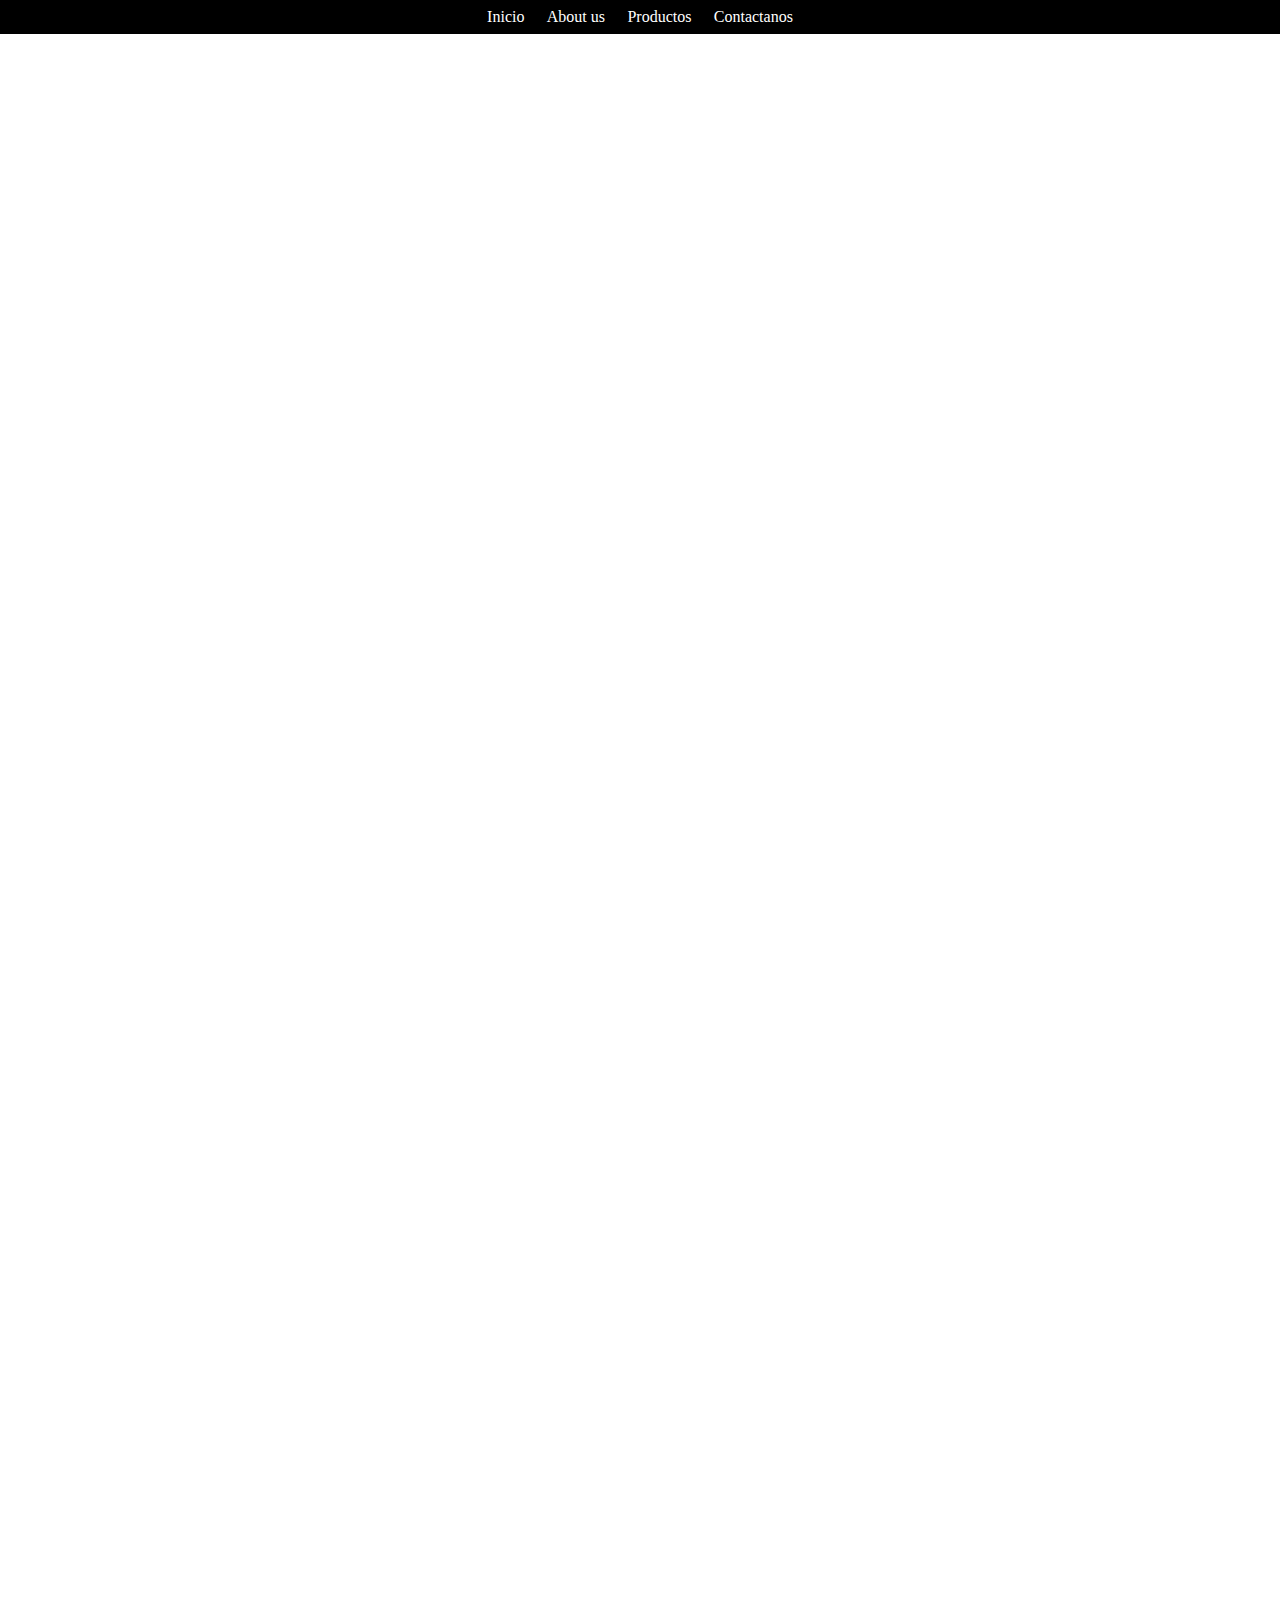
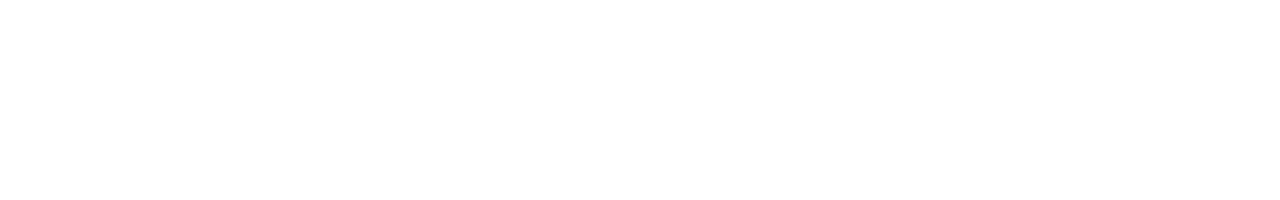
==== Positioning_Fixed/index.html @ fb631f97 "adding positioning_fixed" ====
<!DOCTYPE html>
<html lang="en">
  <head>
    <meta charset="UTF-8" />
    <meta name="viewport" content="width=device-width, initial-scale=1.0" />
    <title>Document</title>
    <link rel="stylesheet" href="styles.css" />
  </head>
  <body>
    <nav class="nav">
        <ul class="menu">
            <li class="item">Inicio</li>
            <li class="item">About us</li>
            <li class="item">Productos</li>
            <li class="item">Contactanos</li>
        </ul>
    </nav>
    
  </body>
</html>
---- Positioning_Fixed/styles.css ----
*{
    margin: 0;
    padding: 0;
}

body{
    min-height:200vh;
}


.menu {
    background-color: black;
    color: white;
    display: flex;
    justify-content: center;
    list-style: none;
}

.item{
    display: inline-block;
    padding: .5rem .7rem;
}
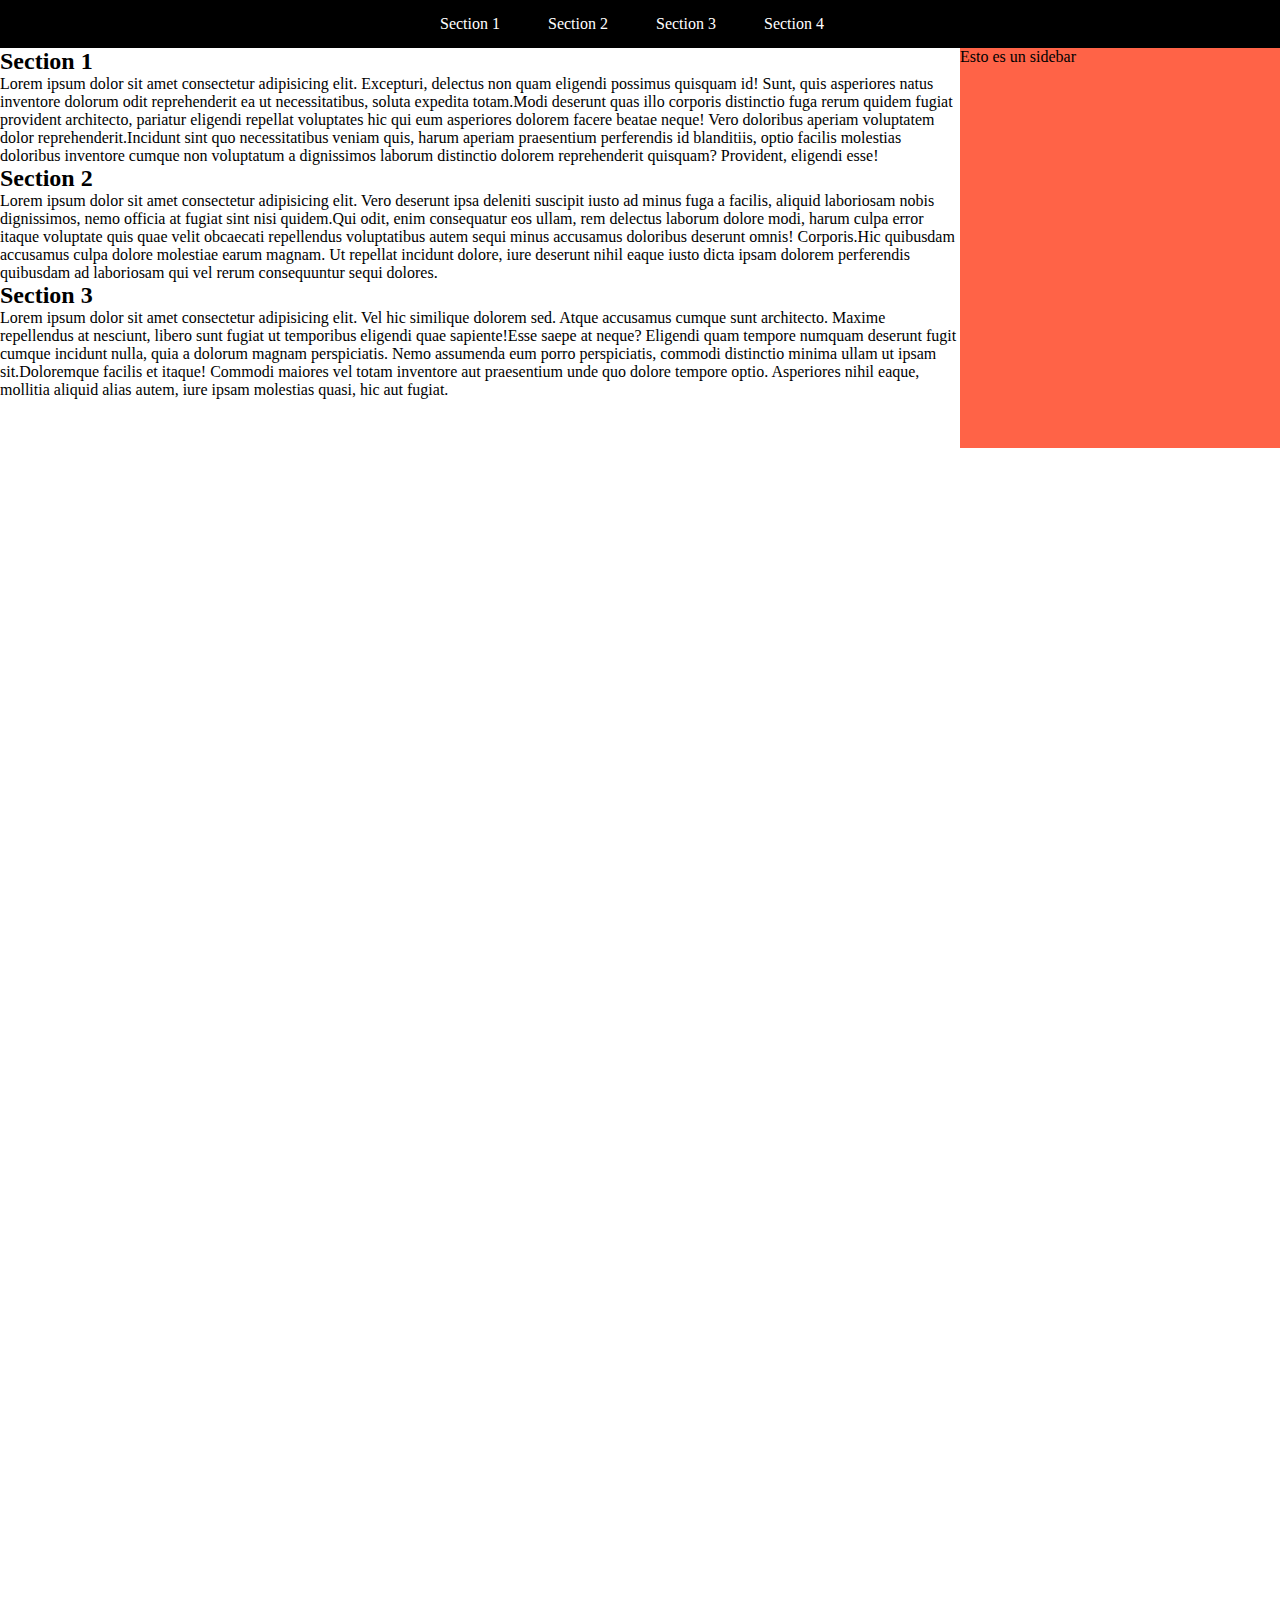
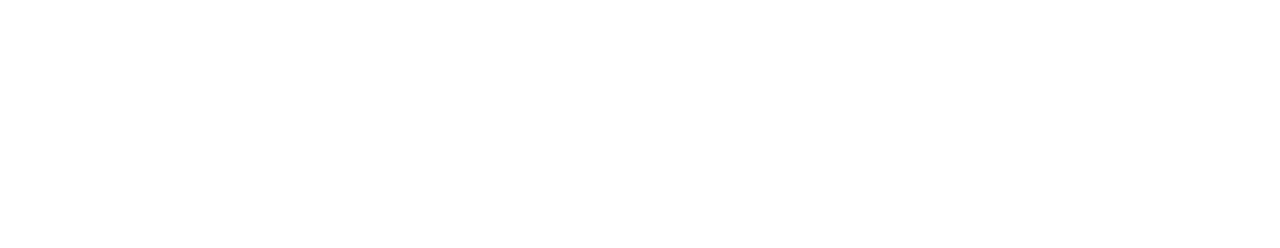
==== commit a573a6bb: "positioning_fixed finalized" ====
--- a/Positioning_Fixed/index.html
+++ b/Positioning_Fixed/index.html
@@ -7,14 +7,87 @@
     <link rel="stylesheet" href="styles.css" />
   </head>
   <body>
-    <nav class="nav">
-        <ul class="menu">
-            <li class="item">Inicio</li>
-            <li class="item">About us</li>
-            <li class="item">Productos</li>
-            <li class="item">Contactanos</li>
-        </ul>
+    <nav class="header">
+      <ul class="menu">
+        <li><a href="#section-1">Section 1</a></li>
+        <li><a href="#section-2">Section 2</a></li>
+        <li><a href="#section-3">Section 3</a></li>
+        <li><a href="#section-4">Section 4</a></li>
+      </ul>
     </nav>
-    
+
+    <div class="container">
+      <main>
+        <section id="section-1">
+          <h2>Section 1</h2>
+          <p>
+            <span
+              >Lorem ipsum dolor sit amet consectetur adipisicing elit. Excepturi,
+              delectus non quam eligendi possimus quisquam id! Sunt, quis asperiores
+              natus inventore dolorum odit reprehenderit ea ut necessitatibus,
+              soluta expedita totam.</span
+            ><span
+              >Modi deserunt quas illo corporis distinctio fuga rerum quidem fugiat
+              provident architecto, pariatur eligendi repellat voluptates hic qui
+              eum asperiores dolorem facere beatae neque! Vero doloribus aperiam
+              voluptatem dolor reprehenderit.</span
+            ><span
+              >Incidunt sint quo necessitatibus veniam quis, harum aperiam
+              praesentium perferendis id blanditiis, optio facilis molestias
+              doloribus inventore cumque non voluptatum a dignissimos laborum
+              distinctio dolorem reprehenderit quisquam? Provident, eligendi
+              esse!</span
+            >
+          </p>
+        </section>
+        <section id="section-2">
+          <h2>Section 2</h2>
+          <p>
+            <span
+              >Lorem ipsum dolor sit amet consectetur adipisicing elit. Vero
+              deserunt ipsa deleniti suscipit iusto ad minus fuga a facilis, aliquid
+              laboriosam nobis dignissimos, nemo officia at fugiat sint nisi
+              quidem.</span
+            ><span
+              >Qui odit, enim consequatur eos ullam, rem delectus laborum dolore
+              modi, harum culpa error itaque voluptate quis quae velit obcaecati
+              repellendus voluptatibus autem sequi minus accusamus doloribus
+              deserunt omnis! Corporis.</span
+            ><span
+              >Hic quibusdam accusamus culpa dolore molestiae earum magnam. Ut
+              repellat incidunt dolore, iure deserunt nihil eaque iusto dicta ipsam
+              dolorem perferendis quibusdam ad laboriosam qui vel rerum consequuntur
+              sequi dolores.</span
+            >
+          </p>
+        </section>
+        <section id="section-3">
+          <h2>Section 3</h2>
+          <p>
+            <span
+              >Lorem ipsum dolor sit amet consectetur adipisicing elit. Vel hic
+              similique dolorem sed. Atque accusamus cumque sunt architecto. Maxime
+              repellendus at nesciunt, libero sunt fugiat ut temporibus eligendi
+              quae sapiente!</span
+            ><span
+              >Esse saepe at neque? Eligendi quam tempore numquam deserunt fugit
+              cumque incidunt nulla, quia a dolorum magnam perspiciatis. Nemo
+              assumenda eum porro perspiciatis, commodi distinctio minima ullam ut
+              ipsam sit.</span
+            ><span
+              >Doloremque facilis et itaque! Commodi maiores vel totam inventore aut
+              praesentium unde quo dolore tempore optio. Asperiores nihil eaque,
+              mollitia aliquid alias autem, iure ipsam molestias quasi, hic aut
+              fugiat.</span
+            >
+          </p>
+        </section>
+      </main>
+      <aside>
+        <div class="sidebar">
+          Esto es un sidebar
+        </div>
+      </aside>
+    </div>
   </body>
 </html>
--- a/Positioning_Fixed/styles.css
+++ b/Positioning_Fixed/styles.css
@@ -5,18 +5,57 @@
 
 body{
     min-height:200vh;
+    margin-top: 3rem;
 }
 
+.header{
+    display: flex;
+    justify-content: center;
+    align-items: center;
+    width: 100%;
+    background-color: black;
+    position: fixed;
+    top: 0;
+    height: 3rem;
+}
 
 .menu {
-    background-color: black;
-    color: white;
+   
     display: flex;
-    justify-content: center;
     list-style: none;
+    
 }
 
-.item{
+a{
     display: inline-block;
-    padding: .5rem .7rem;
+    color: white;
 }
+
+li{
+    margin-right: 1rem;
+    padding: 1rem;
+}
+
+a[href^="#section"]{
+    text-decoration: none;
+}
+
+:target{
+    padding-top: 3rem;
+}
+
+.container{
+    display: grid;
+    grid-template-columns: repeat(4,1fr);   
+}
+
+main{
+    grid-column: 1/span 3;
+}
+
+.sidebar{
+    position: fixed;
+    width: 100%;
+    background-color: tomato;
+    height: 400px;
+}